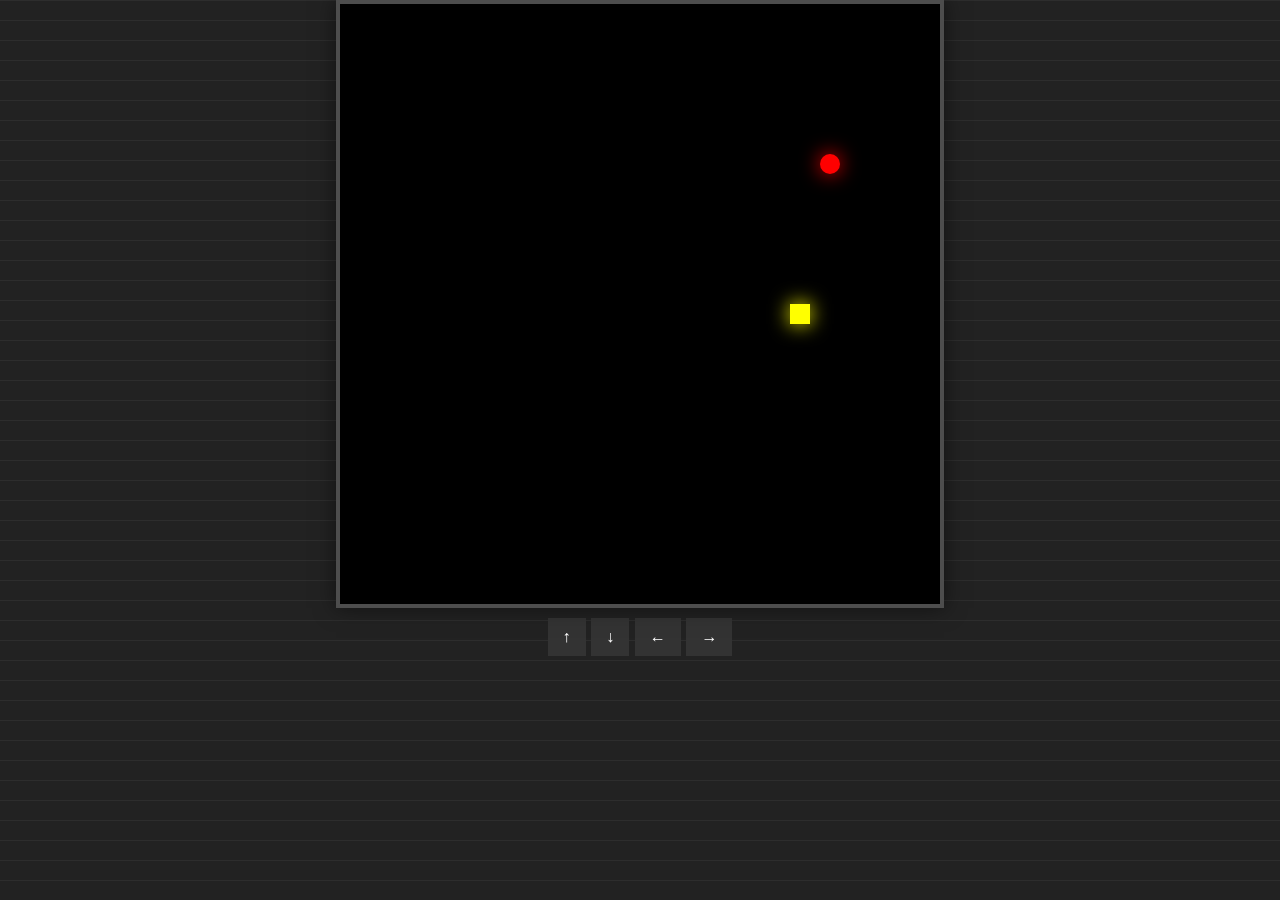
==== Sneaky/game.html @ 3d184c8b "Add files via upload" ====
<!DOCTYPE html>
<html lang="en">

<head>
    <meta charset="UTF-8">
    <meta name="viewport" content="width=device-width, initial-scale=1.0">
    <title>Snake Game</title>
    <link rel="stylesheet" type="text/css" href="style.css">
</head>

<body>
    <canvas id="game" width="600" height="600"></canvas>

    <div class="arrow-buttons">
        <button class="arrow-button" id="up">↑</button>
        <button class="arrow-button" id="down">↓</button>
        <button class="arrow-button" id="left">←</button>
        <button class="arrow-button" id="right">→</button>
    </div>

    <div class="game-over">
        <h1 id="game-over-text"></h1>
        <h2 id="score-text-lose"></h2>
        <button id="loser-restart">Try again</button>
    </div>

    <div class="you-win">
        <h1 id="you-win-text"></h1>
        <h2 id="score-text-win"></h2>
        <button id="winner-prize">Claim Prize</button>
    </div>

    <audio id="crashSound" src="sounds/crash.ogg"></audio>
    <audio id="eatSound" src="sounds/eat.ogg"></audio>
    <audio id="winSound" src="sounds/win.ogg"></audio>

    <script src="script.js"></script>
</body>

</html>
---- Sneaky/style.css ----
body {
    margin: 0;
    padding: 0;
    display: flex;
    flex-direction: column;
    justify-content: center;
    align-items: center;
    background-color: #222;
    color: #ddd;
    font: 16px/1.5 var(--font);
    letter-spacing: 0.1em;
    text-shadow: var(--text-shadow);
}

body::before,
body::after {
    content: '';
    position: fixed;
    pointer-events: none;
    z-index: -1;
}

body::before {
    top: 0;
    left: 0;
    width: 100%;
    height: 100%;
    background-image: linear-gradient(to bottom, rgba(255, 255, 255, 0.05) 1px, transparent 1px);
    background-size: 100% 20px;
}

body::after {
    top: -50px;
    left: -50px;
    right: -50px;
    bottom: -50px;
    border: 2px solid rgba(255, 255, 255, 0.2);
    border-radius: 10px;
}

canvas {
    position: relative;
    border: 4px solid rgba(255, 255, 255, 0.3);
    box-shadow: 0px 0px 20px rgba(0, 0, 0, 0.5);
    background-color: black;
}

canvas::before,
canvas::after {
    content: "";
    position: absolute;
    background: linear-gradient(45deg, transparent, rgba(255, 255, 255, 0.15));
    top: -4px;
    right: -4px;
    bottom: -4px;
    left: -4px;
    z-index: -1;
}

.arrow-buttons {
    margin-top: 10px;
}

.arrow-button {
    background-color: #333;
    color: #fff;
    border: none;
    padding: 10px 15px;
    font-size: 16px;
    cursor: pointer;
    transition: transform 0.2s ease-in-out;
}

.arrow-button:hover {
    transform: scale(1.1);
    animation: grayGlow 1s infinite;
}

@keyframes grayGlow {

    0%,
    100% {
        box-shadow: 0 0 5px rgba(192, 192, 192, 0.5);
    }

    50% {
        box-shadow: 0 0 20px rgba(192, 192, 192, 0.9);
    }
}

.game-over {
    position: absolute;
    top: 0;
    left: 0;
    width: 100%;
    height: 100%;
    display: flex;
    flex-direction: column;
    justify-content: center;
    align-items: center;
    background-color: #8B0000;
    color: #fff;
    text-align: center;
    z-index: 1;
    display: none;
    box-shadow: 0 0 20px rgba(0, 0, 0, 0.8);
    border: 2px solid #fff;
    border-radius: 10px;
    padding: 20px;
}

.game-over h1 {
    margin-bottom: 30px;
    text-shadow: 2px 2px 4px rgba(0, 0, 0, 0.5);
    font-size: 48px;
}

.game-over .subtitle {
    font-size: 24px;
    margin-bottom: 20px;
}

.game-over button {
    background-color: #fff;
    color: #8B0000;
    border: none;
    padding: 10px 15px;
    font-size: 24px;
    cursor: pointer;
    margin-top: 20px;
    border-radius: 5px;
    box-shadow: 2px 2px 4px rgba(0, 0, 0, 0.5);
    transition: background-color 0.3s ease;
}

.game-over button:hover {
    background-color: #ccc;
}

/* Add these styles to style.css */

.you-win {
    position: absolute;
    top: 0;
    left: 0;
    width: 100%;
    height: 100%;
    display: flex;
    flex-direction: column;
    justify-content: center;
    align-items: center;
    background-color: #008000; /* Change background color to green */
    color: #fff;
    text-align: center;
    z-index: 1;
    display: none;
    box-shadow: 0 0 20px rgba(0, 0, 0, 0.8);
    border: 2px solid #fff;
    border-radius: 10px;
    padding: 20px;
}

.you-win h1 {
    margin-bottom: 30px;
    text-shadow: 2px 2px 4px rgba(0, 0, 0, 0.5);
    font-size: 48px;
}

.you-win .subtitle {
    font-size: 24px;
    margin-bottom: 20px;
}

.you-win button {
    background-color: #fff;
    color: #008000; /* Change text color to green */
    border: none;
    padding: 10px 15px;
    font-size: 24px;
    cursor: pointer;
    margin-top: 20px;
    border-radius: 5px;
    box-shadow: 2px 2px 4px rgba(0, 0, 0, 0.5);
    transition: background-color 0.3s ease;
}

.you-win button:hover {
    background-color: #ccc;
}
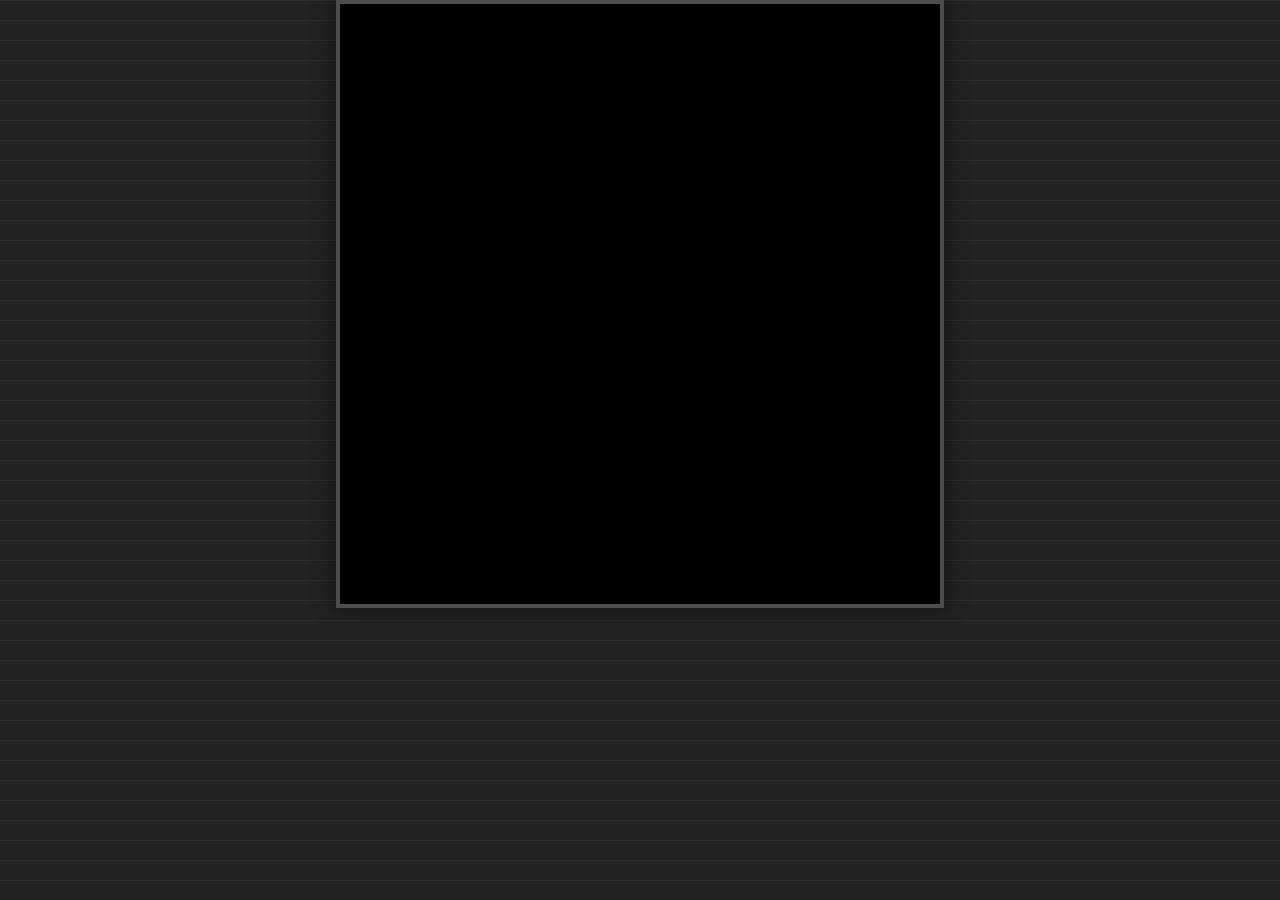
==== commit 88e4caa9: "Update game.html" ====
--- a/Sneaky/game.html
+++ b/Sneaky/game.html
@@ -10,13 +10,6 @@
 
 <body>
     <canvas id="game" width="600" height="600"></canvas>
-
-    <div class="arrow-buttons">
-        <button class="arrow-button" id="up">↑</button>
-        <button class="arrow-button" id="down">↓</button>
-        <button class="arrow-button" id="left">←</button>
-        <button class="arrow-button" id="right">→</button>
-    </div>
 
     <div class="game-over">
         <h1 id="game-over-text"></h1>
@@ -37,4 +30,4 @@
     <script src="script.js"></script>
 </body>
 
-</html>+</html>
--- a/Sneaky/style.css
+++ b/Sneaky/style.css
@@ -137,8 +137,6 @@
     background-color: #ccc;
 }
 
-/* Add these styles to style.css */
-
 .you-win {
     position: absolute;
     top: 0;
@@ -149,7 +147,7 @@
     flex-direction: column;
     justify-content: center;
     align-items: center;
-    background-color: #008000; /* Change background color to green */
+    background-color: #008000;
     color: #fff;
     text-align: center;
     z-index: 1;
@@ -173,7 +171,7 @@
 
 .you-win button {
     background-color: #fff;
-    color: #008000; /* Change text color to green */
+    color: #008000;
     border: none;
     padding: 10px 15px;
     font-size: 24px;
@@ -186,4 +184,4 @@
 
 .you-win button:hover {
     background-color: #ccc;
-}+}
